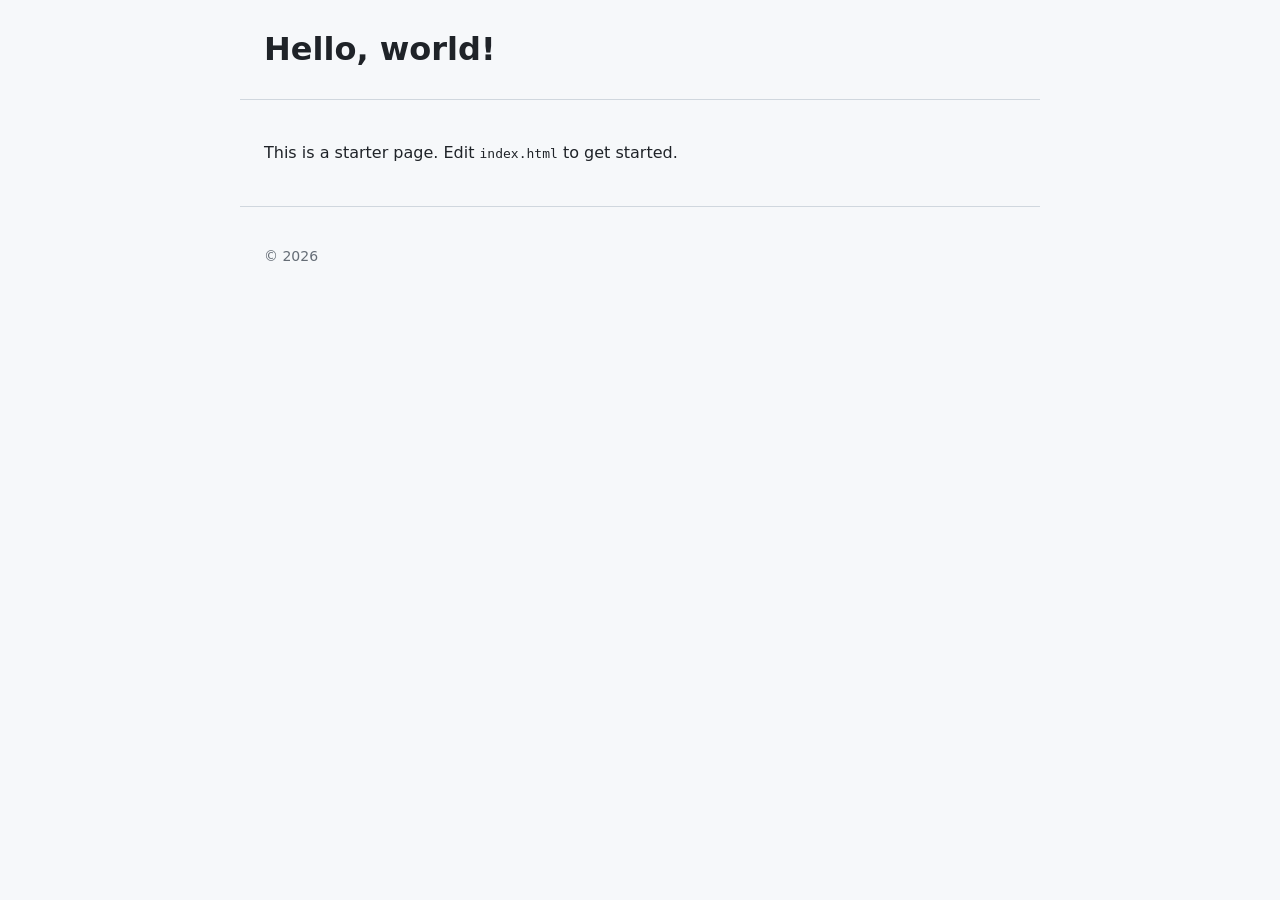
==== index.html @ bd37fea5 "Save website starter files Co-authored-by: Copilot <223556219+Copilot@users.noreply.github.com>" ====
<!DOCTYPE html>
<html lang="en">
<head>
  <meta charset="UTF-8">
  <meta name="viewport" content="width=device-width, initial-scale=1.0">
  <title>My Page</title>
  <style>
    *, *::before, *::after { box-sizing: border-box; }
    body {
      margin: 0;
      font-family: system-ui, -apple-system, "Segoe UI", Roboto, sans-serif;
      line-height: 1.6;
      color: #1f2328;
      background: #f6f8fa;
    }
    header, main, footer {
      max-width: 800px;
      margin: 0 auto;
      padding: 1.5rem;
    }
    header { border-bottom: 1px solid #d0d7de; }
    h1 { margin: 0; }
    footer {
      font-size: 0.875rem;
      color: #656d76;
      border-top: 1px solid #d0d7de;
    }
    @media (prefers-color-scheme: dark) {
      body { color: #e6edf3; background: #0d1117; }
      header, footer { border-color: #30363d; }
      footer { color: #8b949e; }
    }
  </style>
</head>
<body>
  <header>
    <h1>Hello, world!</h1>
  </header>

  <main>
    <p>This is a starter page. Edit <code>index.html</code> to get started.</p>
  </main>

  <footer>
    <p>&copy; <span id="year"></span></p>
  </footer>

  <script>
    document.getElementById("year").textContent = new Date().getFullYear();
  </script>
</body>
</html>
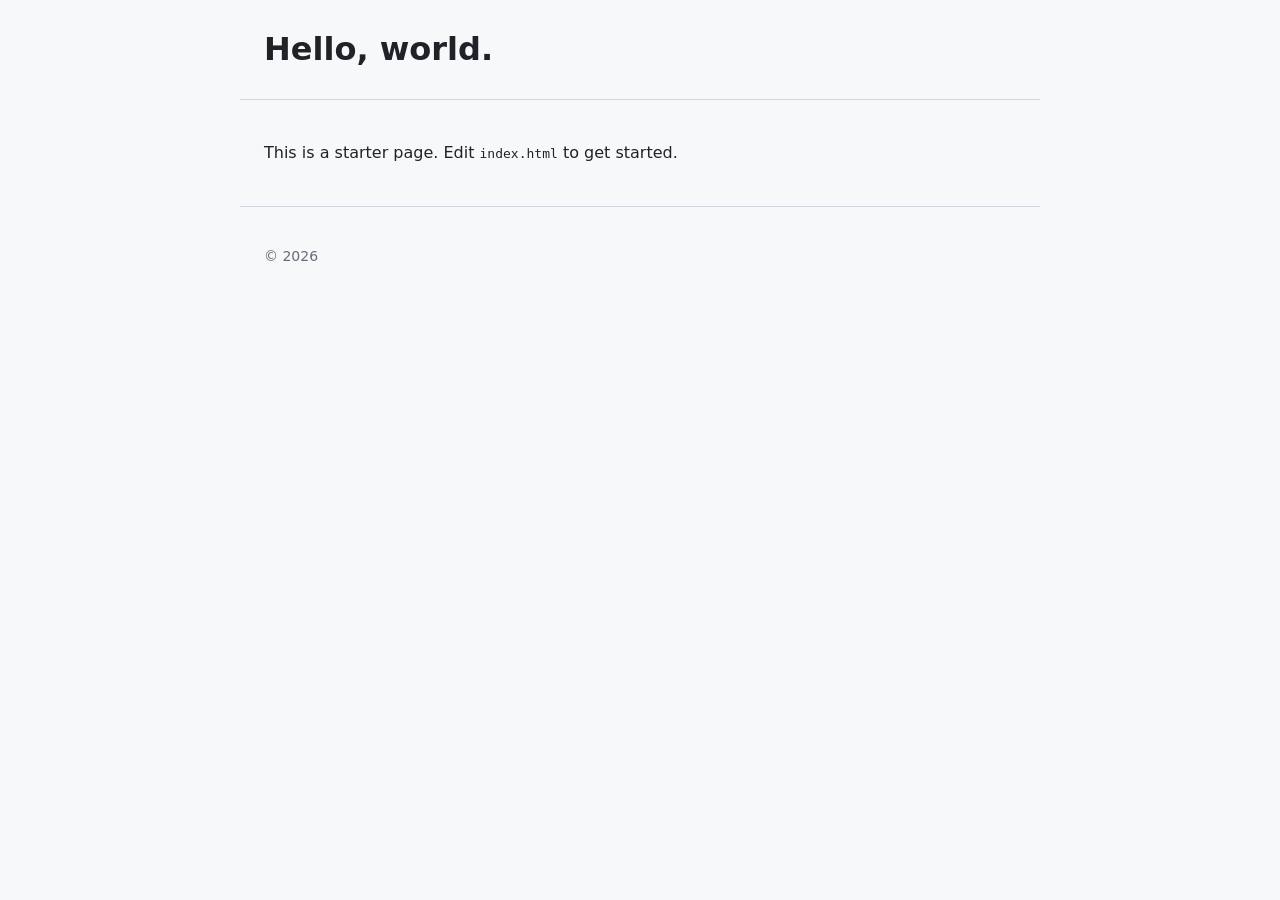
==== commit 7bead86a: "Fix header title punctuation in index.html" ====
--- a/index.html
+++ b/index.html
@@ -34,7 +34,7 @@
 </head>
 <body>
   <header>
-    <h1>Hello, world!</h1>
+    <h1>Hello, world.</h1>
   </header>
 
   <main>
